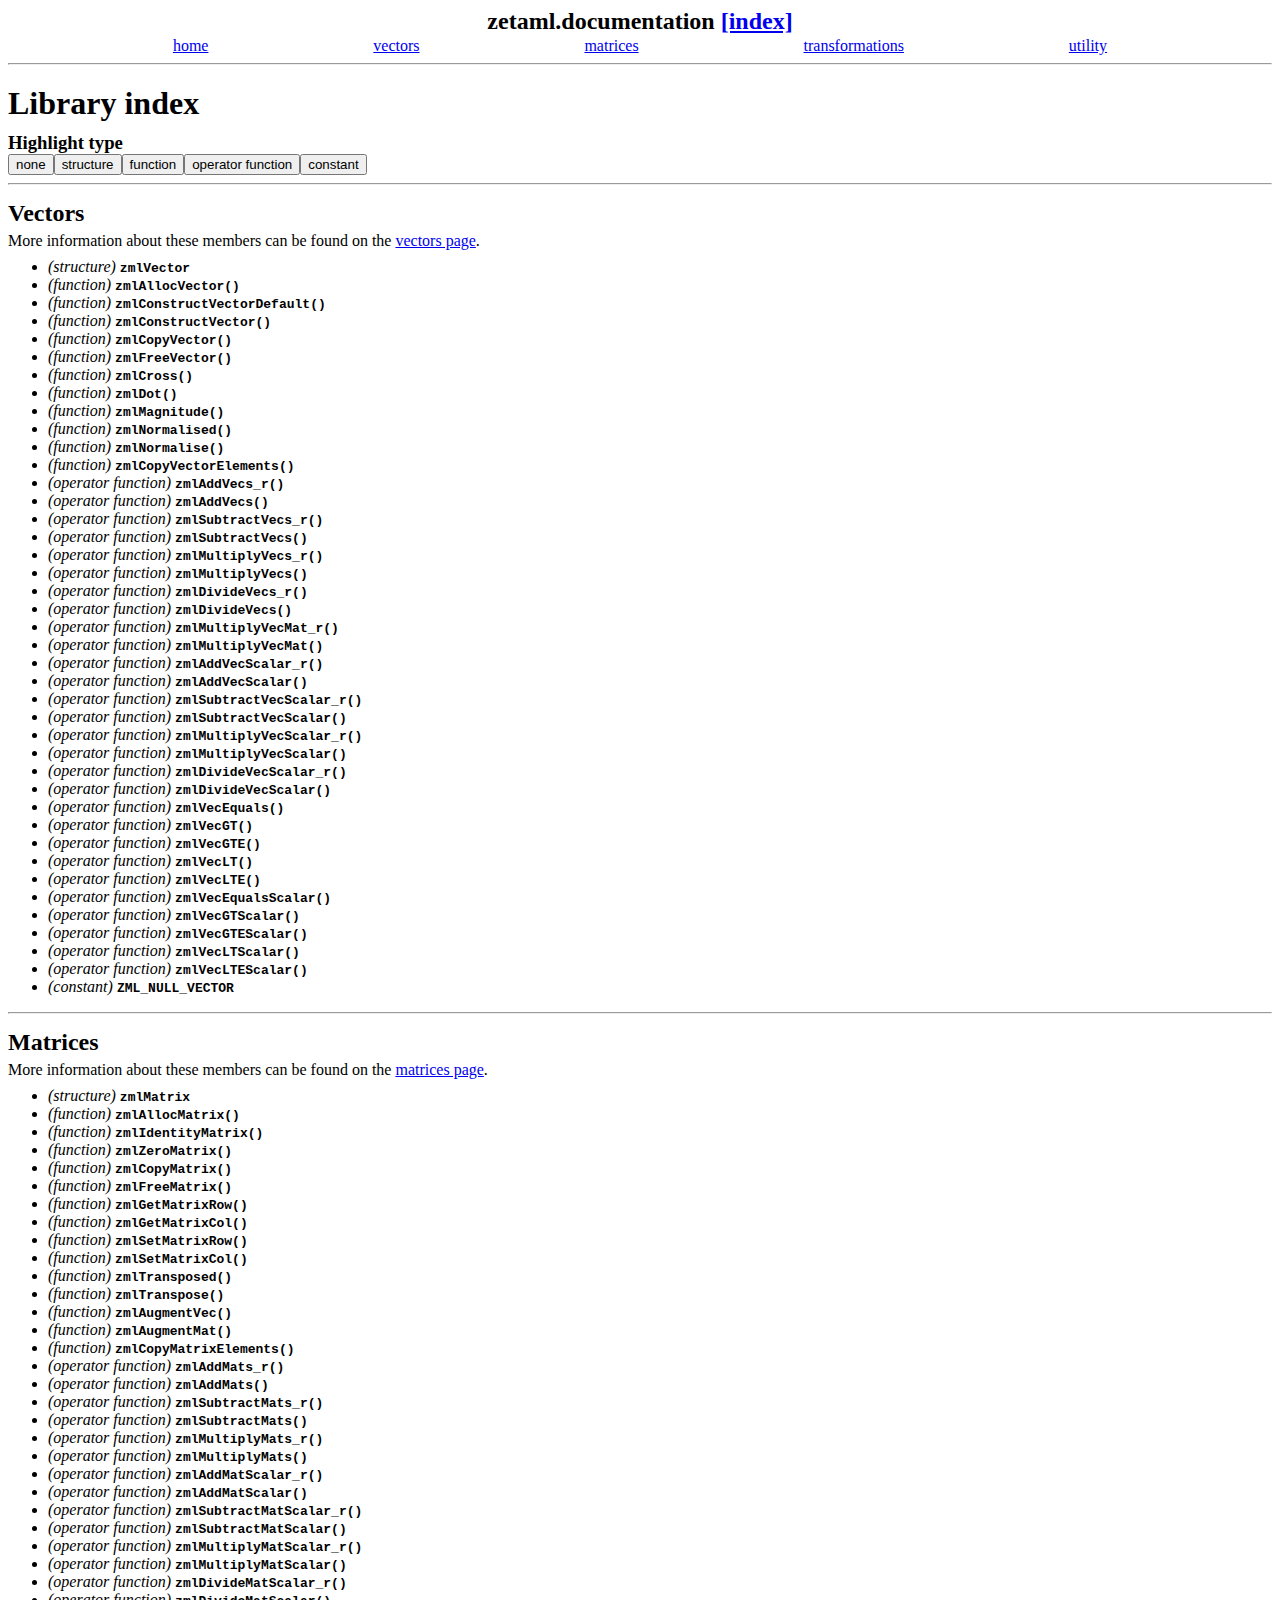
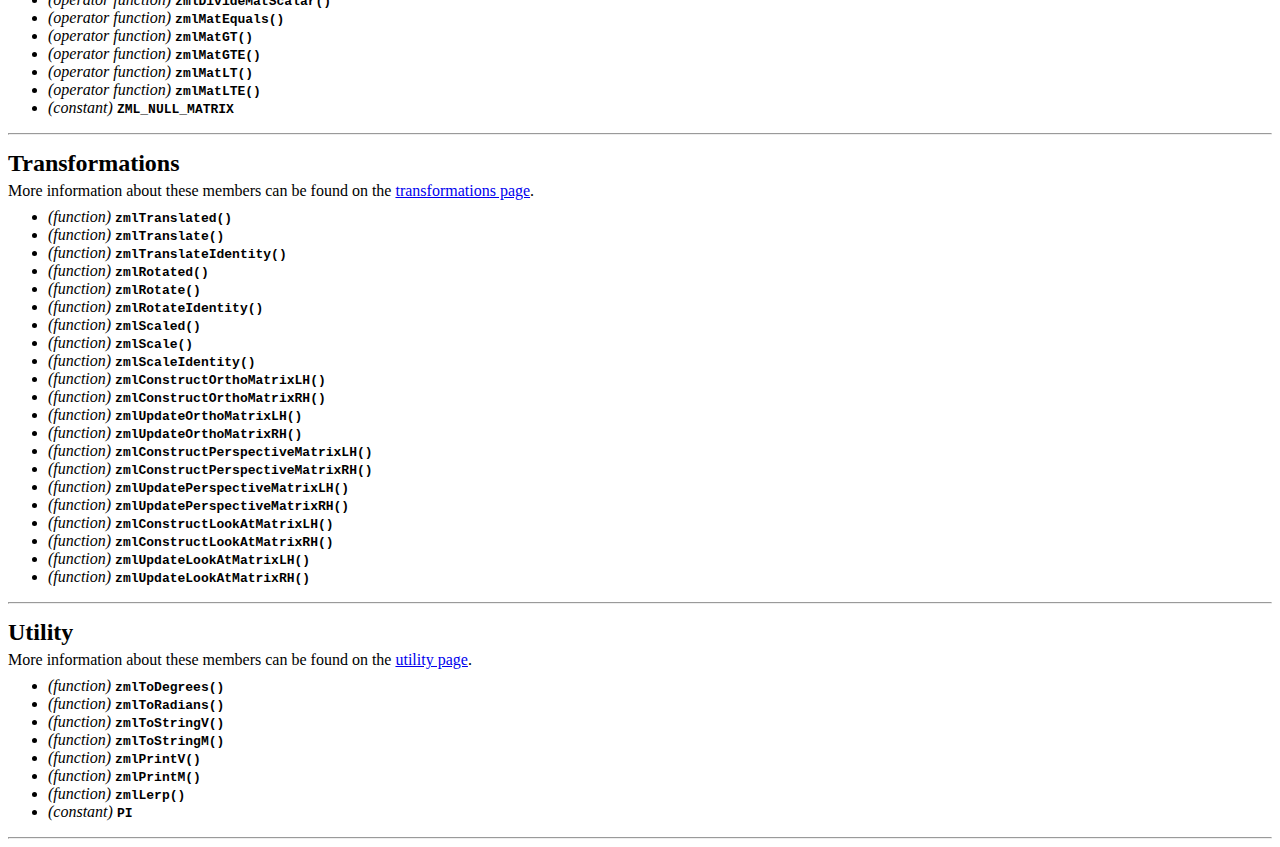
==== docs/actual-index.html @ 4622a6d7 "Add heap-to-stack copying functions for matrices and vectors." ====
<!DOCTYPE html>

<html lang="en">
	<head>
		<title>index : zetaml</title>

		<meta charset="UTF-8">
		<meta http-equiv="X-UA-Compatible" content="IE=edge">
		<meta name="viewport" content="width=device-width, initial-scale=1.0">

		<link rel="stylesheet" href="src/shared.css">
		<link id="favicon" rel="shortcut icon" href="resources/favicon.png" type="image/x-icon">
	</head>

	<body>
		<header>
			<h1>zetaml.documentation <a href="actual-index.html">[index]</a></h1>
			
			<nav id="nav-links">
				<a href="index.html">home</a>
				<a href="vectors.html">vectors</a>
				<a href="matrices.html">matrices</a>
				<a href="transform.html">transformations</a>
				<a href="utility.html">utility</a>
			</nav>

			<hr>
		</header>

		<h1>Library index</h1>

		<h3>Highlight type</h3>
		<div style="display:flex;">
			<button onclick="clearhl()">none</button>
			<button onclick="highlight('.li-structure')">structure</button>
			<button onclick="highlight('.li-function')">function</button>
			<button onclick="highlight('.li-operator')">operator function</button>
			<button onclick="highlight('.li-constant')">constant</button>
		</div>
		
		<hr>

		<h2>Vectors</h2>
		More information about these members can be found on the <a href="vectors.html">vectors page</a>.
		<ul style="margin-top: 8px;">
			<li class="li-structure"><i>(structure)</i> <b><code>zmlVector</code></b></li>
			<li class="li-function"><i>(function)</i> <b><code>zmlAllocVector()</code></b></li>
			<li class="li-function"><i>(function)</i> <b><code>zmlConstructVectorDefault()</code></b></li>
			<li class="li-function"><i>(function)</i> <b><code>zmlConstructVector()</code></b></li>
			<li class="li-function"><i>(function)</i> <b><code>zmlCopyVector()</code></b></li>
			<li class="li-function"><i>(function)</i> <b><code>zmlFreeVector()</code></b></li>
			<li class="li-function"><i>(function)</i> <b><code>zmlCross()</code></b></li>
			<li class="li-function"><i>(function)</i> <b><code>zmlDot()</code></b></li>
			<li class="li-function"><i>(function)</i> <b><code>zmlMagnitude()</code></b></li>
			<li class="li-function"><i>(function)</i> <b><code>zmlNormalised()</code></b></li>
			<li class="li-function"><i>(function)</i> <b><code>zmlNormalise()</code></b></li>
			<li class="li-function"><i>(function)</i> <b><code>zmlCopyVectorElements()</code></b></li>
			<li class="li-operator"><i>(operator function)</i> <b><code>zmlAddVecs_r()</code></b></li>
			<li class="li-operator"><i>(operator function)</i> <b><code>zmlAddVecs()</code></b></li>
			<li class="li-operator"><i>(operator function)</i> <b><code>zmlSubtractVecs_r()</code></b></li>
			<li class="li-operator"><i>(operator function)</i> <b><code>zmlSubtractVecs()</code></b></li>
			<li class="li-operator"><i>(operator function)</i> <b><code>zmlMultiplyVecs_r()</code></b></li>
			<li class="li-operator"><i>(operator function)</i> <b><code>zmlMultiplyVecs()</code></b></li>
			<li class="li-operator"><i>(operator function)</i> <b><code>zmlDivideVecs_r()</code></b></li>
			<li class="li-operator"><i>(operator function)</i> <b><code>zmlDivideVecs()</code></b></li>
			<li class="li-operator"><i>(operator function)</i> <b><code>zmlMultiplyVecMat_r()</code></b></li>
			<li class="li-operator"><i>(operator function)</i> <b><code>zmlMultiplyVecMat()</code></b></li>
			<li class="li-operator"><i>(operator function)</i> <b><code>zmlAddVecScalar_r()</code></b></li>
			<li class="li-operator"><i>(operator function)</i> <b><code>zmlAddVecScalar()</code></b></li>
			<li class="li-operator"><i>(operator function)</i> <b><code>zmlSubtractVecScalar_r()</code></b></li>
			<li class="li-operator"><i>(operator function)</i> <b><code>zmlSubtractVecScalar()</code></b></li>
			<li class="li-operator"><i>(operator function)</i> <b><code>zmlMultiplyVecScalar_r()</code></b></li>
			<li class="li-operator"><i>(operator function)</i> <b><code>zmlMultiplyVecScalar()</code></b></li>
			<li class="li-operator"><i>(operator function)</i> <b><code>zmlDivideVecScalar_r()</code></b></li>
			<li class="li-operator"><i>(operator function)</i> <b><code>zmlDivideVecScalar()</code></b></li>
			<li class="li-operator"><i>(operator function)</i> <b><code>zmlVecEquals()</code></b></li>
			<li class="li-operator"><i>(operator function)</i> <b><code>zmlVecGT()</code></b></li>
			<li class="li-operator"><i>(operator function)</i> <b><code>zmlVecGTE()</code></b></li>
			<li class="li-operator"><i>(operator function)</i> <b><code>zmlVecLT()</code></b></li>
			<li class="li-operator"><i>(operator function)</i> <b><code>zmlVecLTE()</code></b></li>
			<li class="li-operator"><i>(operator function)</i> <b><code>zmlVecEqualsScalar()</code></b></li>
			<li class="li-operator"><i>(operator function)</i> <b><code>zmlVecGTScalar()</code></b></li>
			<li class="li-operator"><i>(operator function)</i> <b><code>zmlVecGTEScalar()</code></b></li>
			<li class="li-operator"><i>(operator function)</i> <b><code>zmlVecLTScalar()</code></b></li>
			<li class="li-operator"><i>(operator function)</i> <b><code>zmlVecLTEScalar()</code></b></li>
			<li class="li-constant"><i>(constant)</i> <b><code>ZML_NULL_VECTOR</code></b></li>
		</ul>

		<hr>

		<h2>Matrices</h2>
		More information about these members can be found on the <a href="matrices.html">matrices page</a>.
		<ul style="margin-top: 8px;">
			<li class="li-structure"><i>(structure)</i> <b><code>zmlMatrix</code></b></li>
			<li class="li-function"><i>(function)</i> <b><code>zmlAllocMatrix()</code></b></li>
			<li class="li-function"><i>(function)</i> <b><code>zmlIdentityMatrix()</code></b></li>
			<li class="li-function"><i>(function)</i> <b><code>zmlZeroMatrix()</code></b></li>
			<li class="li-function"><i>(function)</i> <b><code>zmlCopyMatrix()</code></b></li>
			<li class="li-function"><i>(function)</i> <b><code>zmlFreeMatrix()</code></b></li>
			<li class="li-function"><i>(function)</i> <b><code>zmlGetMatrixRow()</code></b></li>
			<li class="li-function"><i>(function)</i> <b><code>zmlGetMatrixCol()</code></b></li>
			<li class="li-function"><i>(function)</i> <b><code>zmlSetMatrixRow()</code></b></li>
			<li class="li-function"><i>(function)</i> <b><code>zmlSetMatrixCol()</code></b></li>
			<li class="li-function"><i>(function)</i> <b><code>zmlTransposed()</code></b></li>
			<li class="li-function"><i>(function)</i> <b><code>zmlTranspose()</code></b></li>
			<li class="li-function"><i>(function)</i> <b><code>zmlAugmentVec()</code></b></li>
			<li class="li-function"><i>(function)</i> <b><code>zmlAugmentMat()</code></b></li>
			<li class="li-function"><i>(function)</i> <b><code>zmlCopyMatrixElements()</code></b></li>
			<li class="li-operator"><i>(operator function)</i> <b><code>zmlAddMats_r()</code></b></li>
			<li class="li-operator"><i>(operator function)</i> <b><code>zmlAddMats()</code></b></li>
			<li class="li-operator"><i>(operator function)</i> <b><code>zmlSubtractMats_r()</code></b></li>
			<li class="li-operator"><i>(operator function)</i> <b><code>zmlSubtractMats()</code></b></li>
			<li class="li-operator"><i>(operator function)</i> <b><code>zmlMultiplyMats_r()</code></b></li>
			<li class="li-operator"><i>(operator function)</i> <b><code>zmlMultiplyMats()</code></b></li>
			<li class="li-operator"><i>(operator function)</i> <b><code>zmlAddMatScalar_r()</code></b></li>
			<li class="li-operator"><i>(operator function)</i> <b><code>zmlAddMatScalar()</code></b></li>
			<li class="li-operator"><i>(operator function)</i> <b><code>zmlSubtractMatScalar_r()</code></b></li>
			<li class="li-operator"><i>(operator function)</i> <b><code>zmlSubtractMatScalar()</code></b></li>
			<li class="li-operator"><i>(operator function)</i> <b><code>zmlMultiplyMatScalar_r()</code></b></li>
			<li class="li-operator"><i>(operator function)</i> <b><code>zmlMultiplyMatScalar()</code></b></li>
			<li class="li-operator"><i>(operator function)</i> <b><code>zmlDivideMatScalar_r()</code></b></li>
			<li class="li-operator"><i>(operator function)</i> <b><code>zmlDivideMatScalar()</code></b></li>
			<li class="li-operator"><i>(operator function)</i> <b><code>zmlMatEquals()</code></b></li>
			<li class="li-operator"><i>(operator function)</i> <b><code>zmlMatGT()</code></b></li>
			<li class="li-operator"><i>(operator function)</i> <b><code>zmlMatGTE()</code></b></li>
			<li class="li-operator"><i>(operator function)</i> <b><code>zmlMatLT()</code></b></li>
			<li class="li-operator"><i>(operator function)</i> <b><code>zmlMatLTE()</code></b></li>
			<li class="li-constant"><i>(constant)</i> <b><code>ZML_NULL_MATRIX</code></b></li>
		</ul>

		<hr>

		<h2>Transformations</h2>
		More information about these members can be found on the <a href="transform.html">transformations page</a>.
		<ul style="margin-top: 8px;">
			<li class="li-function"><i>(function)</i> <b><code>zmlTranslated()</code></b></li>
			<li class="li-function"><i>(function)</i> <b><code>zmlTranslate()</code></b></li>
			<li class="li-function"><i>(function)</i> <b><code>zmlTranslateIdentity()</code></b></li>
			<li class="li-function"><i>(function)</i> <b><code>zmlRotated()</code></b></li>
			<li class="li-function"><i>(function)</i> <b><code>zmlRotate()</code></b></li>
			<li class="li-function"><i>(function)</i> <b><code>zmlRotateIdentity()</code></b></li>
			<li class="li-function"><i>(function)</i> <b><code>zmlScaled()</code></b></li>
			<li class="li-function"><i>(function)</i> <b><code>zmlScale()</code></b></li>
			<li class="li-function"><i>(function)</i> <b><code>zmlScaleIdentity()</code></b></li>
			<li class="li-function"><i>(function)</i> <b><code>zmlConstructOrthoMatrixLH()</code></b></li>
			<li class="li-function"><i>(function)</i> <b><code>zmlConstructOrthoMatrixRH()</code></b></li>
			<li class="li-function"><i>(function)</i> <b><code>zmlUpdateOrthoMatrixLH()</code></b></li>
			<li class="li-function"><i>(function)</i> <b><code>zmlUpdateOrthoMatrixRH()</code></b></li>
			<li class="li-function"><i>(function)</i> <b><code>zmlConstructPerspectiveMatrixLH()</code></b></li>
			<li class="li-function"><i>(function)</i> <b><code>zmlConstructPerspectiveMatrixRH()</code></b></li>
			<li class="li-function"><i>(function)</i> <b><code>zmlUpdatePerspectiveMatrixLH()</code></b></li>
			<li class="li-function"><i>(function)</i> <b><code>zmlUpdatePerspectiveMatrixRH()</code></b></li>
			<li class="li-function"><i>(function)</i> <b><code>zmlConstructLookAtMatrixLH()</code></b></li>
			<li class="li-function"><i>(function)</i> <b><code>zmlConstructLookAtMatrixRH()</code></b></li>
			<li class="li-function"><i>(function)</i> <b><code>zmlUpdateLookAtMatrixLH()</code></b></li>
			<li class="li-function"><i>(function)</i> <b><code>zmlUpdateLookAtMatrixRH()</code></b></li>
		</ul>

		<hr>

		<h2>Utility</h2>
		More information about these members can be found on the <a href="utility.html">utility page</a>.
		<ul style="margin-top: 8px;">
			<li class="li-function"><i>(function)</i> <b><code>zmlToDegrees()</code></b></li>
			<li class="li-function"><i>(function)</i> <b><code>zmlToRadians()</code></b></li>
			<li class="li-function"><i>(function)</i> <b><code>zmlToStringV()</code></b></li>
			<li class="li-function"><i>(function)</i> <b><code>zmlToStringM()</code></b></li>
			<li class="li-function"><i>(function)</i> <b><code>zmlPrintV()</code></b></li>
			<li class="li-function"><i>(function)</i> <b><code>zmlPrintM()</code></b></li>
			<li class="li-function"><i>(function)</i> <b><code>zmlLerp()</code></b></li>
			<li class="li-constant"><i>(constant)</i> <b><code>PI</code></b></li>
		</ul>

		<hr>

		<script src="src/index-highlight.js"></script>
	</body>
</html>
---- docs/src/shared.css ----
h1 {
	margin-top: 20px;
	margin-bottom: 10px;
} h2 {
	margin-top: 15px;
	margin-bottom: 5px;
} h3, h4, h5, h6 {
	margin-top: 10px;
	margin-bottom: 0px;
} ul {
	margin-top: 0px;
} a:visited {
	color: blue;
}

header > h1 {
	text-align: center;
	font-size: 18pt;
	margin-bottom: 2px;
	margin-top: 0;
}

nav#nav-links {
	display: flex;
	justify-content: space-evenly;
	text-align: center;
	width: 100%;
}

table, tr, th, td {
	border: 1px solid black;
}
tr, th, td {
	padding: 3px;
}

.note {
	background-color: #bceaff;
	display: block;
	margin-top: 5pt;
}
.note::before {
	color: rgb(63, 95, 236);
	font-weight: bold;
	content: "Note: ";
}
.note::after {
	content: "\A";
	white-space: pre-wrap;
}

.warning {
	background-color: #effc79;
	display: block;
	margin-top: 5pt;
}
.warning::before {
	color: rgb(255, 81, 0);
	font-weight: bold;
	content: "Warning: ";
}
.warning::after {
	content: "\A";
	white-space: pre-wrap;
}

@media screen and (max-width: 350px) {
	#nav-links {
		flex-direction: column;
	}
}
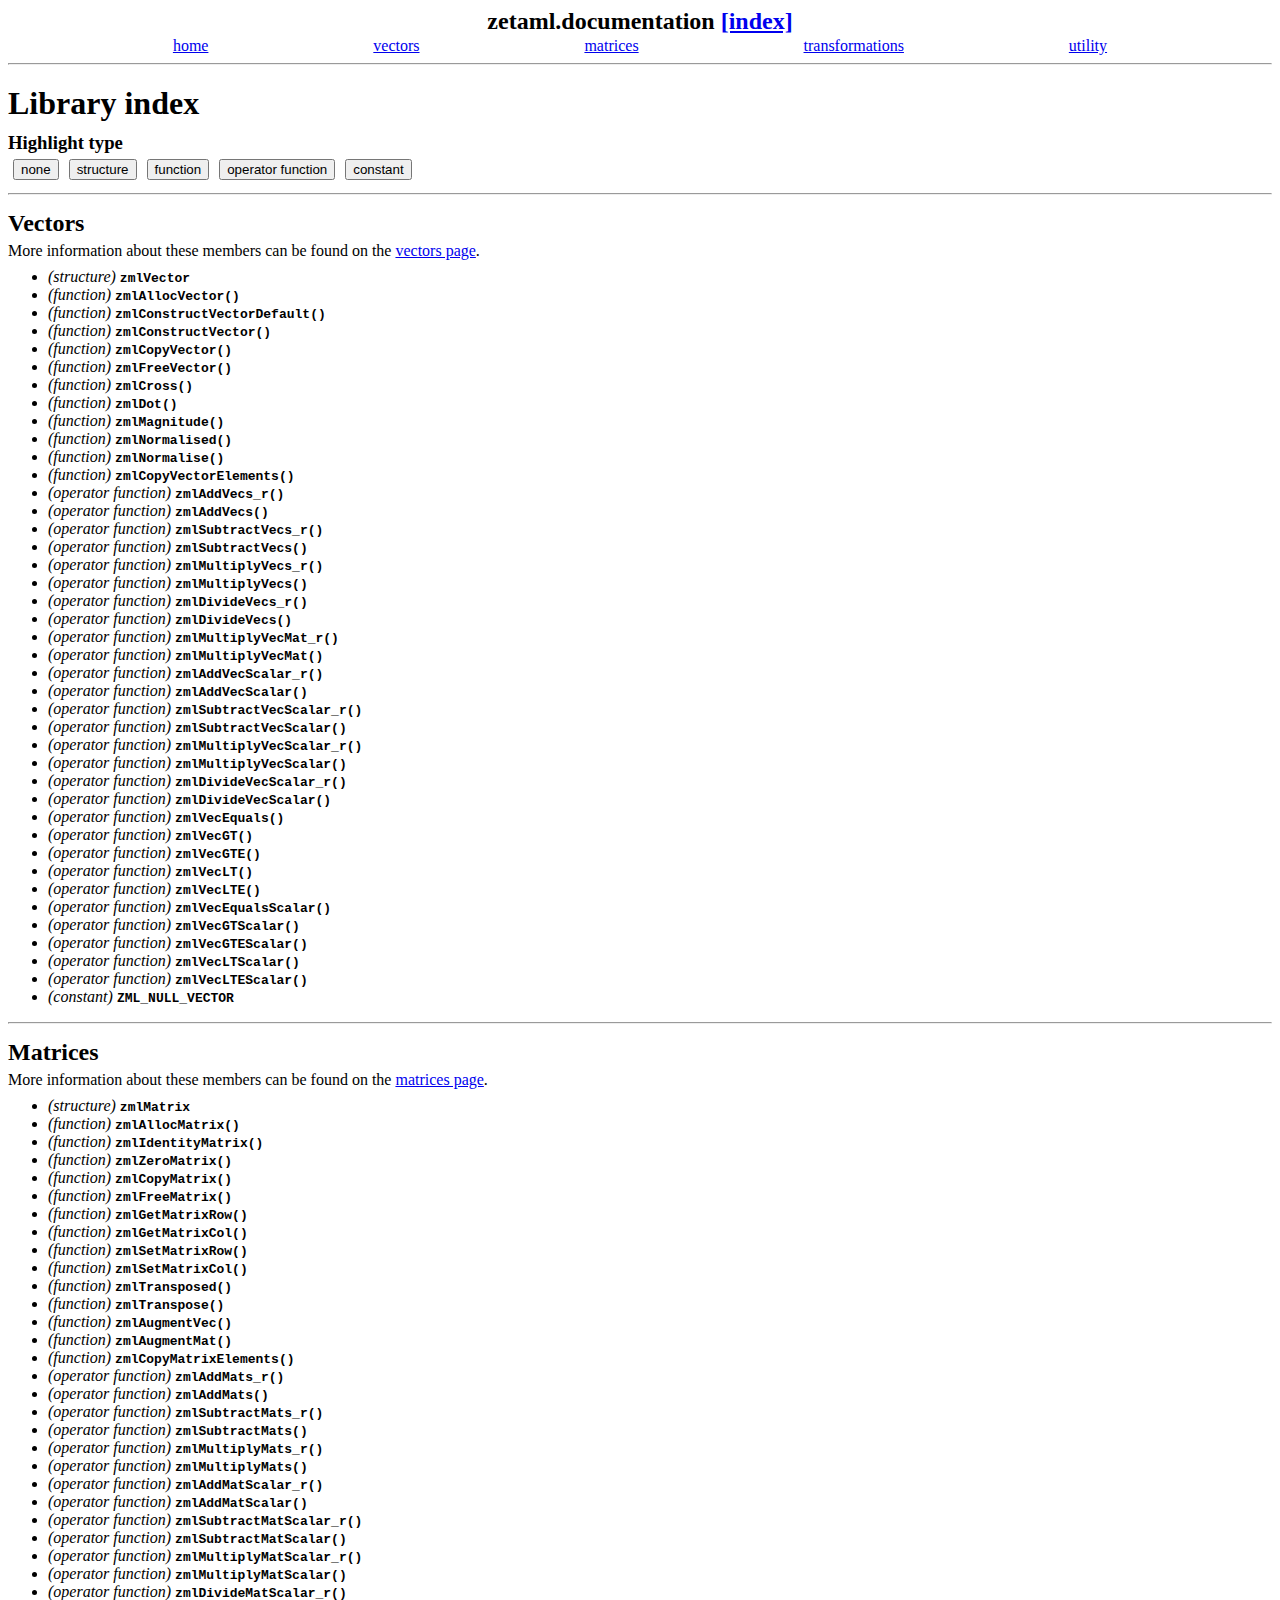
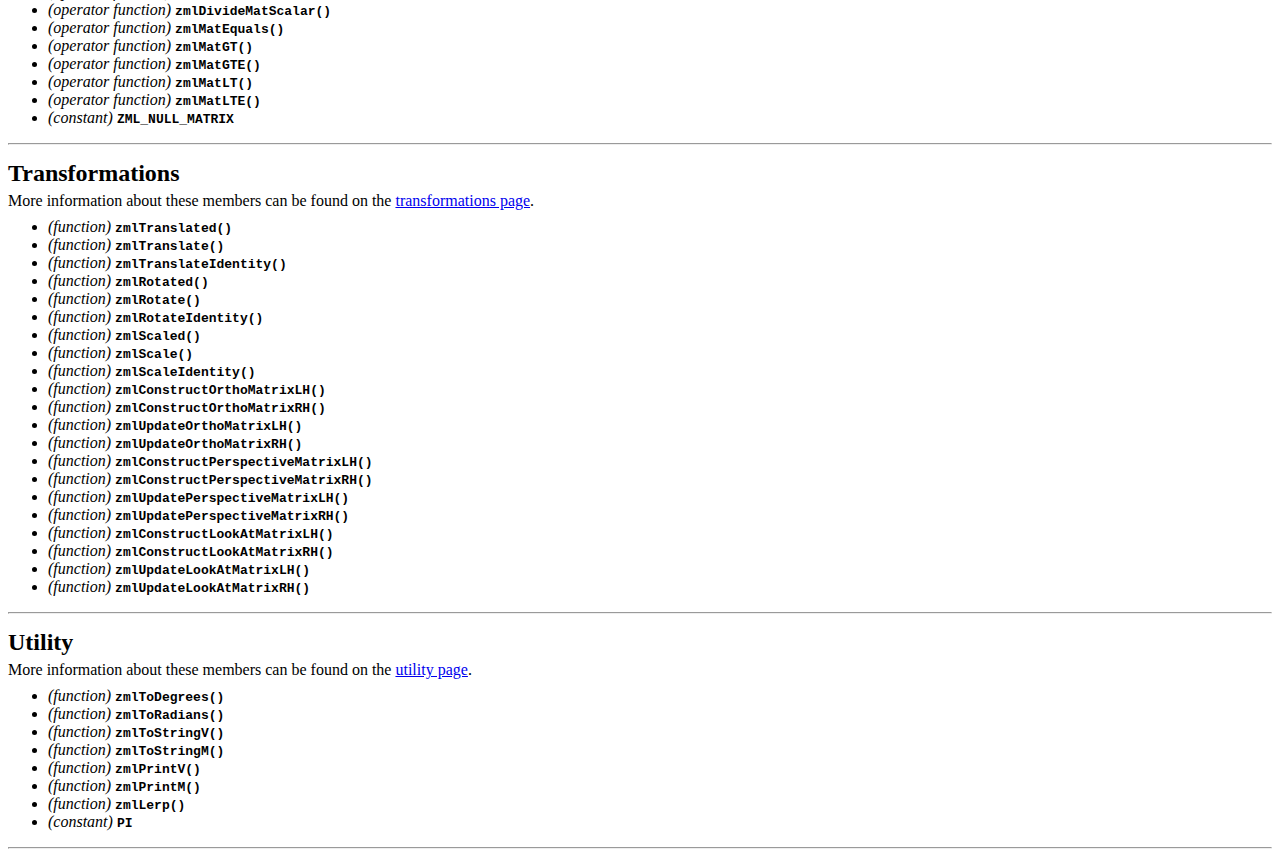
==== commit f0e5faae: "Fixed html issues with docs" ====
--- a/docs/actual-index.html
+++ b/docs/actual-index.html
@@ -30,149 +30,157 @@
 		<h1>Library index</h1>
 
 		<h3>Highlight type</h3>
-		<div style="display:flex;">
+		<section style="display:flex;">
 			<button onclick="clearhl()">none</button>
 			<button onclick="highlight('.li-structure')">structure</button>
 			<button onclick="highlight('.li-function')">function</button>
 			<button onclick="highlight('.li-operator')">operator function</button>
 			<button onclick="highlight('.li-constant')">constant</button>
-		</div>
+		</section>
 		
 		<hr>
 
-		<h2>Vectors</h2>
-		More information about these members can be found on the <a href="vectors.html">vectors page</a>.
-		<ul style="margin-top: 8px;">
-			<li class="li-structure"><i>(structure)</i> <b><code>zmlVector</code></b></li>
-			<li class="li-function"><i>(function)</i> <b><code>zmlAllocVector()</code></b></li>
-			<li class="li-function"><i>(function)</i> <b><code>zmlConstructVectorDefault()</code></b></li>
-			<li class="li-function"><i>(function)</i> <b><code>zmlConstructVector()</code></b></li>
-			<li class="li-function"><i>(function)</i> <b><code>zmlCopyVector()</code></b></li>
-			<li class="li-function"><i>(function)</i> <b><code>zmlFreeVector()</code></b></li>
-			<li class="li-function"><i>(function)</i> <b><code>zmlCross()</code></b></li>
-			<li class="li-function"><i>(function)</i> <b><code>zmlDot()</code></b></li>
-			<li class="li-function"><i>(function)</i> <b><code>zmlMagnitude()</code></b></li>
-			<li class="li-function"><i>(function)</i> <b><code>zmlNormalised()</code></b></li>
-			<li class="li-function"><i>(function)</i> <b><code>zmlNormalise()</code></b></li>
-			<li class="li-function"><i>(function)</i> <b><code>zmlCopyVectorElements()</code></b></li>
-			<li class="li-operator"><i>(operator function)</i> <b><code>zmlAddVecs_r()</code></b></li>
-			<li class="li-operator"><i>(operator function)</i> <b><code>zmlAddVecs()</code></b></li>
-			<li class="li-operator"><i>(operator function)</i> <b><code>zmlSubtractVecs_r()</code></b></li>
-			<li class="li-operator"><i>(operator function)</i> <b><code>zmlSubtractVecs()</code></b></li>
-			<li class="li-operator"><i>(operator function)</i> <b><code>zmlMultiplyVecs_r()</code></b></li>
-			<li class="li-operator"><i>(operator function)</i> <b><code>zmlMultiplyVecs()</code></b></li>
-			<li class="li-operator"><i>(operator function)</i> <b><code>zmlDivideVecs_r()</code></b></li>
-			<li class="li-operator"><i>(operator function)</i> <b><code>zmlDivideVecs()</code></b></li>
-			<li class="li-operator"><i>(operator function)</i> <b><code>zmlMultiplyVecMat_r()</code></b></li>
-			<li class="li-operator"><i>(operator function)</i> <b><code>zmlMultiplyVecMat()</code></b></li>
-			<li class="li-operator"><i>(operator function)</i> <b><code>zmlAddVecScalar_r()</code></b></li>
-			<li class="li-operator"><i>(operator function)</i> <b><code>zmlAddVecScalar()</code></b></li>
-			<li class="li-operator"><i>(operator function)</i> <b><code>zmlSubtractVecScalar_r()</code></b></li>
-			<li class="li-operator"><i>(operator function)</i> <b><code>zmlSubtractVecScalar()</code></b></li>
-			<li class="li-operator"><i>(operator function)</i> <b><code>zmlMultiplyVecScalar_r()</code></b></li>
-			<li class="li-operator"><i>(operator function)</i> <b><code>zmlMultiplyVecScalar()</code></b></li>
-			<li class="li-operator"><i>(operator function)</i> <b><code>zmlDivideVecScalar_r()</code></b></li>
-			<li class="li-operator"><i>(operator function)</i> <b><code>zmlDivideVecScalar()</code></b></li>
-			<li class="li-operator"><i>(operator function)</i> <b><code>zmlVecEquals()</code></b></li>
-			<li class="li-operator"><i>(operator function)</i> <b><code>zmlVecGT()</code></b></li>
-			<li class="li-operator"><i>(operator function)</i> <b><code>zmlVecGTE()</code></b></li>
-			<li class="li-operator"><i>(operator function)</i> <b><code>zmlVecLT()</code></b></li>
-			<li class="li-operator"><i>(operator function)</i> <b><code>zmlVecLTE()</code></b></li>
-			<li class="li-operator"><i>(operator function)</i> <b><code>zmlVecEqualsScalar()</code></b></li>
-			<li class="li-operator"><i>(operator function)</i> <b><code>zmlVecGTScalar()</code></b></li>
-			<li class="li-operator"><i>(operator function)</i> <b><code>zmlVecGTEScalar()</code></b></li>
-			<li class="li-operator"><i>(operator function)</i> <b><code>zmlVecLTScalar()</code></b></li>
-			<li class="li-operator"><i>(operator function)</i> <b><code>zmlVecLTEScalar()</code></b></li>
-			<li class="li-constant"><i>(constant)</i> <b><code>ZML_NULL_VECTOR</code></b></li>
-		</ul>
+		<section>
+			<h2>Vectors</h2>
+			<p>More information about these members can be found on the <a href="vectors.html">vectors page</a>.</p>
+			<ul style="margin-top: 8px;">
+				<li class="li-structure"><i>(structure)</i> <b><code>zmlVector</code></b></li>
+				<li class="li-function"><i>(function)</i> <b><code>zmlAllocVector()</code></b></li>
+				<li class="li-function"><i>(function)</i> <b><code>zmlConstructVectorDefault()</code></b></li>
+				<li class="li-function"><i>(function)</i> <b><code>zmlConstructVector()</code></b></li>
+				<li class="li-function"><i>(function)</i> <b><code>zmlCopyVector()</code></b></li>
+				<li class="li-function"><i>(function)</i> <b><code>zmlFreeVector()</code></b></li>
+				<li class="li-function"><i>(function)</i> <b><code>zmlCross()</code></b></li>
+				<li class="li-function"><i>(function)</i> <b><code>zmlDot()</code></b></li>
+				<li class="li-function"><i>(function)</i> <b><code>zmlMagnitude()</code></b></li>
+				<li class="li-function"><i>(function)</i> <b><code>zmlNormalised()</code></b></li>
+				<li class="li-function"><i>(function)</i> <b><code>zmlNormalise()</code></b></li>
+				<li class="li-function"><i>(function)</i> <b><code>zmlCopyVectorElements()</code></b></li>
+				<li class="li-operator"><i>(operator function)</i> <b><code>zmlAddVecs_r()</code></b></li>
+				<li class="li-operator"><i>(operator function)</i> <b><code>zmlAddVecs()</code></b></li>
+				<li class="li-operator"><i>(operator function)</i> <b><code>zmlSubtractVecs_r()</code></b></li>
+				<li class="li-operator"><i>(operator function)</i> <b><code>zmlSubtractVecs()</code></b></li>
+				<li class="li-operator"><i>(operator function)</i> <b><code>zmlMultiplyVecs_r()</code></b></li>
+				<li class="li-operator"><i>(operator function)</i> <b><code>zmlMultiplyVecs()</code></b></li>
+				<li class="li-operator"><i>(operator function)</i> <b><code>zmlDivideVecs_r()</code></b></li>
+				<li class="li-operator"><i>(operator function)</i> <b><code>zmlDivideVecs()</code></b></li>
+				<li class="li-operator"><i>(operator function)</i> <b><code>zmlMultiplyVecMat_r()</code></b></li>
+				<li class="li-operator"><i>(operator function)</i> <b><code>zmlMultiplyVecMat()</code></b></li>
+				<li class="li-operator"><i>(operator function)</i> <b><code>zmlAddVecScalar_r()</code></b></li>
+				<li class="li-operator"><i>(operator function)</i> <b><code>zmlAddVecScalar()</code></b></li>
+				<li class="li-operator"><i>(operator function)</i> <b><code>zmlSubtractVecScalar_r()</code></b></li>
+				<li class="li-operator"><i>(operator function)</i> <b><code>zmlSubtractVecScalar()</code></b></li>
+				<li class="li-operator"><i>(operator function)</i> <b><code>zmlMultiplyVecScalar_r()</code></b></li>
+				<li class="li-operator"><i>(operator function)</i> <b><code>zmlMultiplyVecScalar()</code></b></li>
+				<li class="li-operator"><i>(operator function)</i> <b><code>zmlDivideVecScalar_r()</code></b></li>
+				<li class="li-operator"><i>(operator function)</i> <b><code>zmlDivideVecScalar()</code></b></li>
+				<li class="li-operator"><i>(operator function)</i> <b><code>zmlVecEquals()</code></b></li>
+				<li class="li-operator"><i>(operator function)</i> <b><code>zmlVecGT()</code></b></li>
+				<li class="li-operator"><i>(operator function)</i> <b><code>zmlVecGTE()</code></b></li>
+				<li class="li-operator"><i>(operator function)</i> <b><code>zmlVecLT()</code></b></li>
+				<li class="li-operator"><i>(operator function)</i> <b><code>zmlVecLTE()</code></b></li>
+				<li class="li-operator"><i>(operator function)</i> <b><code>zmlVecEqualsScalar()</code></b></li>
+				<li class="li-operator"><i>(operator function)</i> <b><code>zmlVecGTScalar()</code></b></li>
+				<li class="li-operator"><i>(operator function)</i> <b><code>zmlVecGTEScalar()</code></b></li>
+				<li class="li-operator"><i>(operator function)</i> <b><code>zmlVecLTScalar()</code></b></li>
+				<li class="li-operator"><i>(operator function)</i> <b><code>zmlVecLTEScalar()</code></b></li>
+				<li class="li-constant"><i>(constant)</i> <b><code>ZML_NULL_VECTOR</code></b></li>
+			</ul>
+		</section>
 
 		<hr>
 
-		<h2>Matrices</h2>
-		More information about these members can be found on the <a href="matrices.html">matrices page</a>.
-		<ul style="margin-top: 8px;">
-			<li class="li-structure"><i>(structure)</i> <b><code>zmlMatrix</code></b></li>
-			<li class="li-function"><i>(function)</i> <b><code>zmlAllocMatrix()</code></b></li>
-			<li class="li-function"><i>(function)</i> <b><code>zmlIdentityMatrix()</code></b></li>
-			<li class="li-function"><i>(function)</i> <b><code>zmlZeroMatrix()</code></b></li>
-			<li class="li-function"><i>(function)</i> <b><code>zmlCopyMatrix()</code></b></li>
-			<li class="li-function"><i>(function)</i> <b><code>zmlFreeMatrix()</code></b></li>
-			<li class="li-function"><i>(function)</i> <b><code>zmlGetMatrixRow()</code></b></li>
-			<li class="li-function"><i>(function)</i> <b><code>zmlGetMatrixCol()</code></b></li>
-			<li class="li-function"><i>(function)</i> <b><code>zmlSetMatrixRow()</code></b></li>
-			<li class="li-function"><i>(function)</i> <b><code>zmlSetMatrixCol()</code></b></li>
-			<li class="li-function"><i>(function)</i> <b><code>zmlTransposed()</code></b></li>
-			<li class="li-function"><i>(function)</i> <b><code>zmlTranspose()</code></b></li>
-			<li class="li-function"><i>(function)</i> <b><code>zmlAugmentVec()</code></b></li>
-			<li class="li-function"><i>(function)</i> <b><code>zmlAugmentMat()</code></b></li>
-			<li class="li-function"><i>(function)</i> <b><code>zmlCopyMatrixElements()</code></b></li>
-			<li class="li-operator"><i>(operator function)</i> <b><code>zmlAddMats_r()</code></b></li>
-			<li class="li-operator"><i>(operator function)</i> <b><code>zmlAddMats()</code></b></li>
-			<li class="li-operator"><i>(operator function)</i> <b><code>zmlSubtractMats_r()</code></b></li>
-			<li class="li-operator"><i>(operator function)</i> <b><code>zmlSubtractMats()</code></b></li>
-			<li class="li-operator"><i>(operator function)</i> <b><code>zmlMultiplyMats_r()</code></b></li>
-			<li class="li-operator"><i>(operator function)</i> <b><code>zmlMultiplyMats()</code></b></li>
-			<li class="li-operator"><i>(operator function)</i> <b><code>zmlAddMatScalar_r()</code></b></li>
-			<li class="li-operator"><i>(operator function)</i> <b><code>zmlAddMatScalar()</code></b></li>
-			<li class="li-operator"><i>(operator function)</i> <b><code>zmlSubtractMatScalar_r()</code></b></li>
-			<li class="li-operator"><i>(operator function)</i> <b><code>zmlSubtractMatScalar()</code></b></li>
-			<li class="li-operator"><i>(operator function)</i> <b><code>zmlMultiplyMatScalar_r()</code></b></li>
-			<li class="li-operator"><i>(operator function)</i> <b><code>zmlMultiplyMatScalar()</code></b></li>
-			<li class="li-operator"><i>(operator function)</i> <b><code>zmlDivideMatScalar_r()</code></b></li>
-			<li class="li-operator"><i>(operator function)</i> <b><code>zmlDivideMatScalar()</code></b></li>
-			<li class="li-operator"><i>(operator function)</i> <b><code>zmlMatEquals()</code></b></li>
-			<li class="li-operator"><i>(operator function)</i> <b><code>zmlMatGT()</code></b></li>
-			<li class="li-operator"><i>(operator function)</i> <b><code>zmlMatGTE()</code></b></li>
-			<li class="li-operator"><i>(operator function)</i> <b><code>zmlMatLT()</code></b></li>
-			<li class="li-operator"><i>(operator function)</i> <b><code>zmlMatLTE()</code></b></li>
-			<li class="li-constant"><i>(constant)</i> <b><code>ZML_NULL_MATRIX</code></b></li>
-		</ul>
+		<section>
+			<h2>Matrices</h2>
+			<p>More information about these members can be found on the <a href="matrices.html">matrices page</a>.</p>
+			<ul style="margin-top: 8px;">
+				<li class="li-structure"><i>(structure)</i> <b><code>zmlMatrix</code></b></li>
+				<li class="li-function"><i>(function)</i> <b><code>zmlAllocMatrix()</code></b></li>
+				<li class="li-function"><i>(function)</i> <b><code>zmlIdentityMatrix()</code></b></li>
+				<li class="li-function"><i>(function)</i> <b><code>zmlZeroMatrix()</code></b></li>
+				<li class="li-function"><i>(function)</i> <b><code>zmlCopyMatrix()</code></b></li>
+				<li class="li-function"><i>(function)</i> <b><code>zmlFreeMatrix()</code></b></li>
+				<li class="li-function"><i>(function)</i> <b><code>zmlGetMatrixRow()</code></b></li>
+				<li class="li-function"><i>(function)</i> <b><code>zmlGetMatrixCol()</code></b></li>
+				<li class="li-function"><i>(function)</i> <b><code>zmlSetMatrixRow()</code></b></li>
+				<li class="li-function"><i>(function)</i> <b><code>zmlSetMatrixCol()</code></b></li>
+				<li class="li-function"><i>(function)</i> <b><code>zmlTransposed()</code></b></li>
+				<li class="li-function"><i>(function)</i> <b><code>zmlTranspose()</code></b></li>
+				<li class="li-function"><i>(function)</i> <b><code>zmlAugmentVec()</code></b></li>
+				<li class="li-function"><i>(function)</i> <b><code>zmlAugmentMat()</code></b></li>
+				<li class="li-function"><i>(function)</i> <b><code>zmlCopyMatrixElements()</code></b></li>
+				<li class="li-operator"><i>(operator function)</i> <b><code>zmlAddMats_r()</code></b></li>
+				<li class="li-operator"><i>(operator function)</i> <b><code>zmlAddMats()</code></b></li>
+				<li class="li-operator"><i>(operator function)</i> <b><code>zmlSubtractMats_r()</code></b></li>
+				<li class="li-operator"><i>(operator function)</i> <b><code>zmlSubtractMats()</code></b></li>
+				<li class="li-operator"><i>(operator function)</i> <b><code>zmlMultiplyMats_r()</code></b></li>
+				<li class="li-operator"><i>(operator function)</i> <b><code>zmlMultiplyMats()</code></b></li>
+				<li class="li-operator"><i>(operator function)</i> <b><code>zmlAddMatScalar_r()</code></b></li>
+				<li class="li-operator"><i>(operator function)</i> <b><code>zmlAddMatScalar()</code></b></li>
+				<li class="li-operator"><i>(operator function)</i> <b><code>zmlSubtractMatScalar_r()</code></b></li>
+				<li class="li-operator"><i>(operator function)</i> <b><code>zmlSubtractMatScalar()</code></b></li>
+				<li class="li-operator"><i>(operator function)</i> <b><code>zmlMultiplyMatScalar_r()</code></b></li>
+				<li class="li-operator"><i>(operator function)</i> <b><code>zmlMultiplyMatScalar()</code></b></li>
+				<li class="li-operator"><i>(operator function)</i> <b><code>zmlDivideMatScalar_r()</code></b></li>
+				<li class="li-operator"><i>(operator function)</i> <b><code>zmlDivideMatScalar()</code></b></li>
+				<li class="li-operator"><i>(operator function)</i> <b><code>zmlMatEquals()</code></b></li>
+				<li class="li-operator"><i>(operator function)</i> <b><code>zmlMatGT()</code></b></li>
+				<li class="li-operator"><i>(operator function)</i> <b><code>zmlMatGTE()</code></b></li>
+				<li class="li-operator"><i>(operator function)</i> <b><code>zmlMatLT()</code></b></li>
+				<li class="li-operator"><i>(operator function)</i> <b><code>zmlMatLTE()</code></b></li>
+				<li class="li-constant"><i>(constant)</i> <b><code>ZML_NULL_MATRIX</code></b></li>
+			</ul>
+		</section>
 
 		<hr>
-
-		<h2>Transformations</h2>
-		More information about these members can be found on the <a href="transform.html">transformations page</a>.
-		<ul style="margin-top: 8px;">
-			<li class="li-function"><i>(function)</i> <b><code>zmlTranslated()</code></b></li>
-			<li class="li-function"><i>(function)</i> <b><code>zmlTranslate()</code></b></li>
-			<li class="li-function"><i>(function)</i> <b><code>zmlTranslateIdentity()</code></b></li>
-			<li class="li-function"><i>(function)</i> <b><code>zmlRotated()</code></b></li>
-			<li class="li-function"><i>(function)</i> <b><code>zmlRotate()</code></b></li>
-			<li class="li-function"><i>(function)</i> <b><code>zmlRotateIdentity()</code></b></li>
-			<li class="li-function"><i>(function)</i> <b><code>zmlScaled()</code></b></li>
-			<li class="li-function"><i>(function)</i> <b><code>zmlScale()</code></b></li>
-			<li class="li-function"><i>(function)</i> <b><code>zmlScaleIdentity()</code></b></li>
-			<li class="li-function"><i>(function)</i> <b><code>zmlConstructOrthoMatrixLH()</code></b></li>
-			<li class="li-function"><i>(function)</i> <b><code>zmlConstructOrthoMatrixRH()</code></b></li>
-			<li class="li-function"><i>(function)</i> <b><code>zmlUpdateOrthoMatrixLH()</code></b></li>
-			<li class="li-function"><i>(function)</i> <b><code>zmlUpdateOrthoMatrixRH()</code></b></li>
-			<li class="li-function"><i>(function)</i> <b><code>zmlConstructPerspectiveMatrixLH()</code></b></li>
-			<li class="li-function"><i>(function)</i> <b><code>zmlConstructPerspectiveMatrixRH()</code></b></li>
-			<li class="li-function"><i>(function)</i> <b><code>zmlUpdatePerspectiveMatrixLH()</code></b></li>
-			<li class="li-function"><i>(function)</i> <b><code>zmlUpdatePerspectiveMatrixRH()</code></b></li>
-			<li class="li-function"><i>(function)</i> <b><code>zmlConstructLookAtMatrixLH()</code></b></li>
-			<li class="li-function"><i>(function)</i> <b><code>zmlConstructLookAtMatrixRH()</code></b></li>
-			<li class="li-function"><i>(function)</i> <b><code>zmlUpdateLookAtMatrixLH()</code></b></li>
-			<li class="li-function"><i>(function)</i> <b><code>zmlUpdateLookAtMatrixRH()</code></b></li>
-		</ul>
+		
+		<section>
+			<h2>Transformations</h2>
+			<p>More information about these members can be found on the <a href="transform.html">transformations page</a>.</p>
+			<ul style="margin-top: 8px;">
+				<li class="li-function"><i>(function)</i> <b><code>zmlTranslated()</code></b></li>
+				<li class="li-function"><i>(function)</i> <b><code>zmlTranslate()</code></b></li>
+				<li class="li-function"><i>(function)</i> <b><code>zmlTranslateIdentity()</code></b></li>
+				<li class="li-function"><i>(function)</i> <b><code>zmlRotated()</code></b></li>
+				<li class="li-function"><i>(function)</i> <b><code>zmlRotate()</code></b></li>
+				<li class="li-function"><i>(function)</i> <b><code>zmlRotateIdentity()</code></b></li>
+				<li class="li-function"><i>(function)</i> <b><code>zmlScaled()</code></b></li>
+				<li class="li-function"><i>(function)</i> <b><code>zmlScale()</code></b></li>
+				<li class="li-function"><i>(function)</i> <b><code>zmlScaleIdentity()</code></b></li>
+				<li class="li-function"><i>(function)</i> <b><code>zmlConstructOrthoMatrixLH()</code></b></li>
+				<li class="li-function"><i>(function)</i> <b><code>zmlConstructOrthoMatrixRH()</code></b></li>
+				<li class="li-function"><i>(function)</i> <b><code>zmlUpdateOrthoMatrixLH()</code></b></li>
+				<li class="li-function"><i>(function)</i> <b><code>zmlUpdateOrthoMatrixRH()</code></b></li>
+				<li class="li-function"><i>(function)</i> <b><code>zmlConstructPerspectiveMatrixLH()</code></b></li>
+				<li class="li-function"><i>(function)</i> <b><code>zmlConstructPerspectiveMatrixRH()</code></b></li>
+				<li class="li-function"><i>(function)</i> <b><code>zmlUpdatePerspectiveMatrixLH()</code></b></li>
+				<li class="li-function"><i>(function)</i> <b><code>zmlUpdatePerspectiveMatrixRH()</code></b></li>
+				<li class="li-function"><i>(function)</i> <b><code>zmlConstructLookAtMatrixLH()</code></b></li>
+				<li class="li-function"><i>(function)</i> <b><code>zmlConstructLookAtMatrixRH()</code></b></li>
+				<li class="li-function"><i>(function)</i> <b><code>zmlUpdateLookAtMatrixLH()</code></b></li>
+				<li class="li-function"><i>(function)</i> <b><code>zmlUpdateLookAtMatrixRH()</code></b></li>
+			</ul>
+		</section>
 
 		<hr>
-
-		<h2>Utility</h2>
-		More information about these members can be found on the <a href="utility.html">utility page</a>.
-		<ul style="margin-top: 8px;">
-			<li class="li-function"><i>(function)</i> <b><code>zmlToDegrees()</code></b></li>
-			<li class="li-function"><i>(function)</i> <b><code>zmlToRadians()</code></b></li>
-			<li class="li-function"><i>(function)</i> <b><code>zmlToStringV()</code></b></li>
-			<li class="li-function"><i>(function)</i> <b><code>zmlToStringM()</code></b></li>
-			<li class="li-function"><i>(function)</i> <b><code>zmlPrintV()</code></b></li>
-			<li class="li-function"><i>(function)</i> <b><code>zmlPrintM()</code></b></li>
-			<li class="li-function"><i>(function)</i> <b><code>zmlLerp()</code></b></li>
-			<li class="li-constant"><i>(constant)</i> <b><code>PI</code></b></li>
-		</ul>
-
+		
+		<section>
+			<h2>Utility</h2>
+			<p>More information about these members can be found on the <a href="utility.html">utility page</a>.</p>
+			<ul style="margin-top: 8px;">
+				<li class="li-function"><i>(function)</i> <b><code>zmlToDegrees()</code></b></li>
+				<li class="li-function"><i>(function)</i> <b><code>zmlToRadians()</code></b></li>
+				<li class="li-function"><i>(function)</i> <b><code>zmlToStringV()</code></b></li>
+				<li class="li-function"><i>(function)</i> <b><code>zmlToStringM()</code></b></li>
+				<li class="li-function"><i>(function)</i> <b><code>zmlPrintV()</code></b></li>
+				<li class="li-function"><i>(function)</i> <b><code>zmlPrintM()</code></b></li>
+				<li class="li-function"><i>(function)</i> <b><code>zmlLerp()</code></b></li>
+				<li class="li-constant"><i>(constant)</i> <b><code>PI</code></b></li>
+			</ul>
+		</section>
+		
 		<hr>
 
 		<script src="src/index-highlight.js"></script>
 	</body>
-</html>
+</html>--- a/docs/src/shared.css
+++ b/docs/src/shared.css
@@ -7,10 +7,24 @@
 } h3, h4, h5, h6 {
 	margin-top: 10px;
 	margin-bottom: 0px;
+} h4.index-heading {
+	padding-inline-start: 40px;
 } ul {
 	margin-top: 0px;
+	padding-inline-start: 40px;
 } a:visited {
 	color: blue;
+}
+
+.li-structure, .li-function, .li-operator, .li-constant {
+	transition: background-color 0.1s ease-in-out;
+}
+li.undotted {
+	list-style-type: none;
+}
+
+.hidden {
+	display: none !important;
 }
 
 header > h1 {
@@ -20,6 +34,10 @@
 	margin-top: 0;
 }
 
+p {
+	all: initial;
+}
+
 nav#nav-links {
 	display: flex;
 	justify-content: space-evenly;
@@ -27,11 +45,21 @@
 	width: 100%;
 }
 
+.table-container, .hoz-collapse {
+	display: flex;
+}
+
 table, tr, th, td {
+	margin-right: 7px;
+	width: 500px;
 	border: 1px solid black;
 }
 tr, th, td {
 	padding: 3px;
+}
+
+button {
+	margin: 5px;
 }
 
 .note {
@@ -64,8 +92,33 @@
 	white-space: pre-wrap;
 }
 
-@media screen and (max-width: 350px) {
+@media screen and (max-width: 375px) {
 	#nav-links {
 		flex-direction: column;
 	}
+}
+@media screen and (max-width: 1035px) {
+	#hoz-collapse-1 {
+		flex-direction: column;
+	}
+}
+@media screen and (max-width: 1540px) {
+	#hoz-collapse-2 {
+		flex-direction: column;
+	}
+}
+@media screen and (max-width: 750px) {
+	#hoz-collapse-3 {
+		flex-direction: column;
+	}	
+}
+@media screen and (max-width: 520px) {
+	#hoz-collapse-4 {
+		flex-direction: column;
+	}	
+}
+@media screen and (max-width: 670px) {
+	#hoz-collapse-5 {
+		flex-direction: column;
+	}	
 }